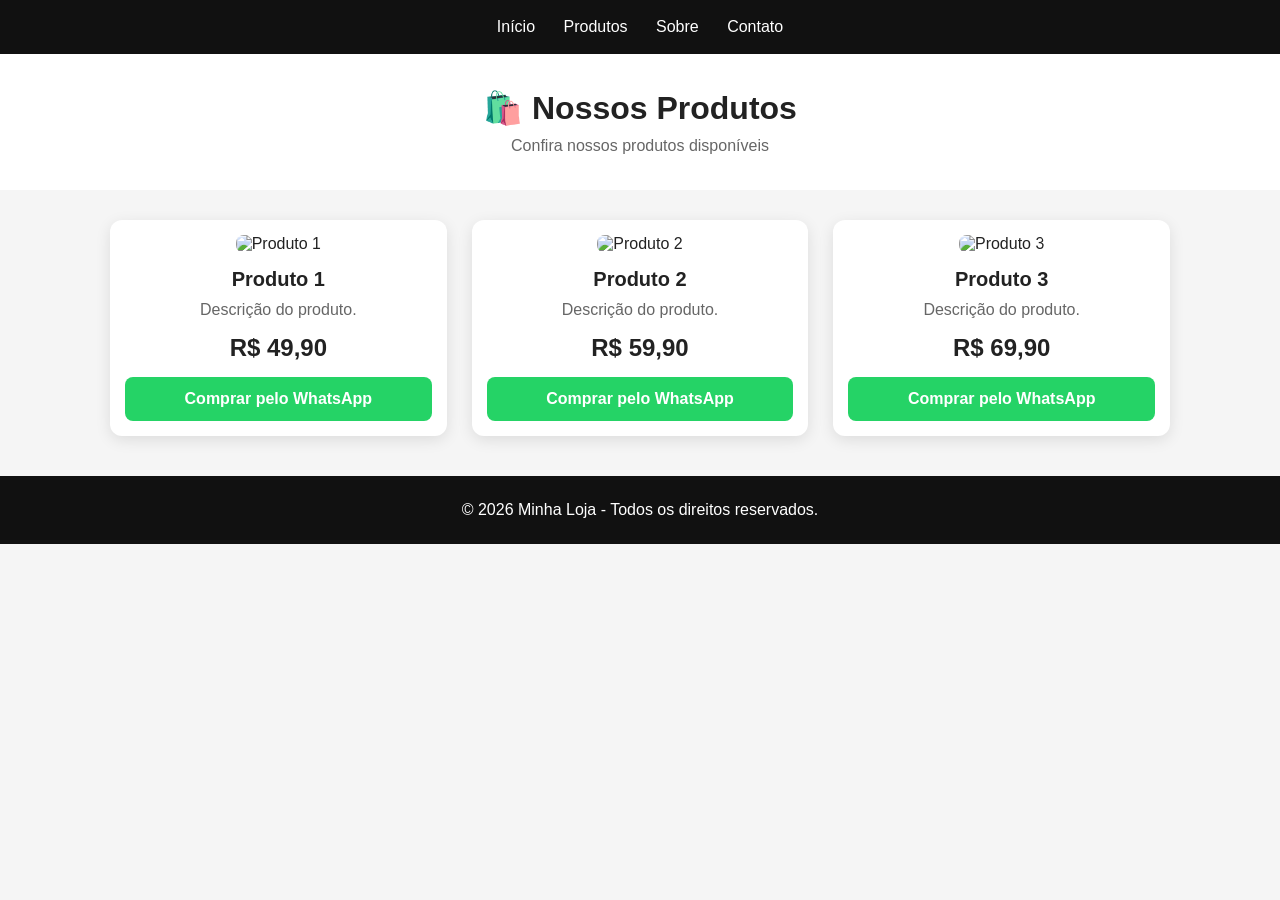
==== produtos.html @ ffba438e "Add files via upload" ====
<!DOCTYPE html>
<html lang="pt-BR">

<head>
    <meta charset="UTF-8">

    <!-- Deixa o site adaptado para celular -->
    <meta name="viewport" content="width=device-width, initial-scale=1.0">

    <title>Produtos | Minha Loja</title>

    <style>
        * {
            margin: 0;
            padding: 0;
            box-sizing: border-box;
        }

        body {
            font-family: Arial, sans-serif;
            background: #f5f5f5;
            color: #222;
        }

        /* MENU */
        nav {
            background: #111;
            padding: 18px;
            text-align: center;
        }

        nav a {
            color: white;
            text-decoration: none;
            margin: 0 12px;
            font-size: 16px;
        }

        nav a:hover {
            color: #00aaff;
        }

        /* CABEÇALHO */
        header {
            text-align: center;
            padding: 35px 15px;
            background: white;
        }

        header h1 {
            font-size: 32px;
            margin-bottom: 10px;
        }

        header p {
            color: #666;
        }

        /* PRODUTOS */
        .produtos {
            max-width: 1100px;
            margin: 30px auto;
            padding: 0 20px;

            display: grid;
            grid-template-columns: repeat(3, 1fr);
            gap: 25px;
        }

        .produto {
            background: white;
            border-radius: 12px;
            padding: 15px;
            text-align: center;
            box-shadow: 0 4px 15px rgba(0, 0, 0, 0.10);
            transition: 0.3s;
        }

        .produto:hover {
            transform: translateY(-5px);
        }

        .produto img {
            width: 100%;
            height: 230px;
            object-fit: contain;
            border-radius: 8px;
            margin-bottom: 15px;
        }

        .produto h2 {
            font-size: 20px;
            margin-bottom: 10px;
        }

        .produto p {
            color: #666;
            margin-bottom: 10px;
        }

        .preco {
            display: block;
            font-size: 24px;
            font-weight: bold;
            margin: 15px 0;
        }

        /* BOTÃO */
        .botao {
            display: block;
            background: #25D366;
            color: white;
            text-decoration: none;
            padding: 13px;
            border-radius: 8px;
            font-weight: bold;
        }

        .botao:hover {
            background: #1ebe5d;
        }

        /* RODAPÉ */
        footer {
            margin-top: 40px;
            padding: 25px;
            background: #111;
            color: white;
            text-align: center;
        }

        /* CELULAR */
        @media (max-width: 768px) {

            nav a {
                display: inline-block;
                margin: 6px;
            }

            header h1 {
                font-size: 26px;
            }

            .produtos {
                grid-template-columns: 1fr;
                padding: 15px;
            }

            .produto img {
                height: 250px;
            }
        }

        /* CELULARES PEQUENOS */
        @media (max-width: 400px) {

            header h1 {
                font-size: 23px;
            }

            .produto h2 {
                font-size: 18px;
            }

            .preco {
                font-size: 21px;
            }
        }
    </style>
</head>

<body>

    <!-- MENU -->
    <nav>
        <a href="index.html">Início</a>
        <a href="produtos.html">Produtos</a>
        <a href="sobre.html">Sobre</a>
        <a href="contato.html">Contato</a>
    </nav>

    <!-- CABEÇALHO -->
    <header>
        <h1>🛍️ Nossos Produtos</h1>
        <p>Confira nossos produtos disponíveis</p>
    </header>

    <!-- PRODUTOS -->
    <section class="produtos">

        <!-- PRODUTO 1 -->
        <div class="produto">

            <img src="produto1.jpg" alt="Produto 1">

            <h2>Produto 1</h2>

            <p>Descrição do produto.</p>

            <span class="preco">R$ 49,90</span>

            <a
                class="botao"
                href="https://wa.me/55SEUNUMERO?text=Olá!%20Tenho%20interesse%20no%20Produto%201"
                target="_blank">
                Comprar pelo WhatsApp
            </a>

        </div>

        <!-- PRODUTO 2 -->
        <div class="produto">

            <img src="produto2.jpg" alt="Produto 2">

            <h2>Produto 2</h2>

            <p>Descrição do produto.</p>

            <span class="preco">R$ 59,90</span>

            <a
                class="botao"
                href="https://wa.me/55SEUNUMERO?text=Olá!%20Tenho%20interesse%20no%20Produto%202"
                target="_blank">
                Comprar pelo WhatsApp
            </a>

        </div>

        <!-- PRODUTO 3 -->
        <div class="produto">

            <img src="produto3.jpg" alt="Produto 3">

            <h2>Produto 3</h2>

            <p>Descrição do produto.</p>

            <span class="preco">R$ 69,90</span>

            <a
                class="botao"
                href="https://wa.me/55SEUNUMERO?text=Olá!%20Tenho%20interesse%20no%20Produto%203"
                target="_blank">
                Comprar pelo WhatsApp
            </a>

        </div>

    </section>

    <!-- RODAPÉ -->
    <footer>
        <p>© 2026 Minha Loja - Todos os direitos reservados.</p>
    </footer>

</body>

</html>
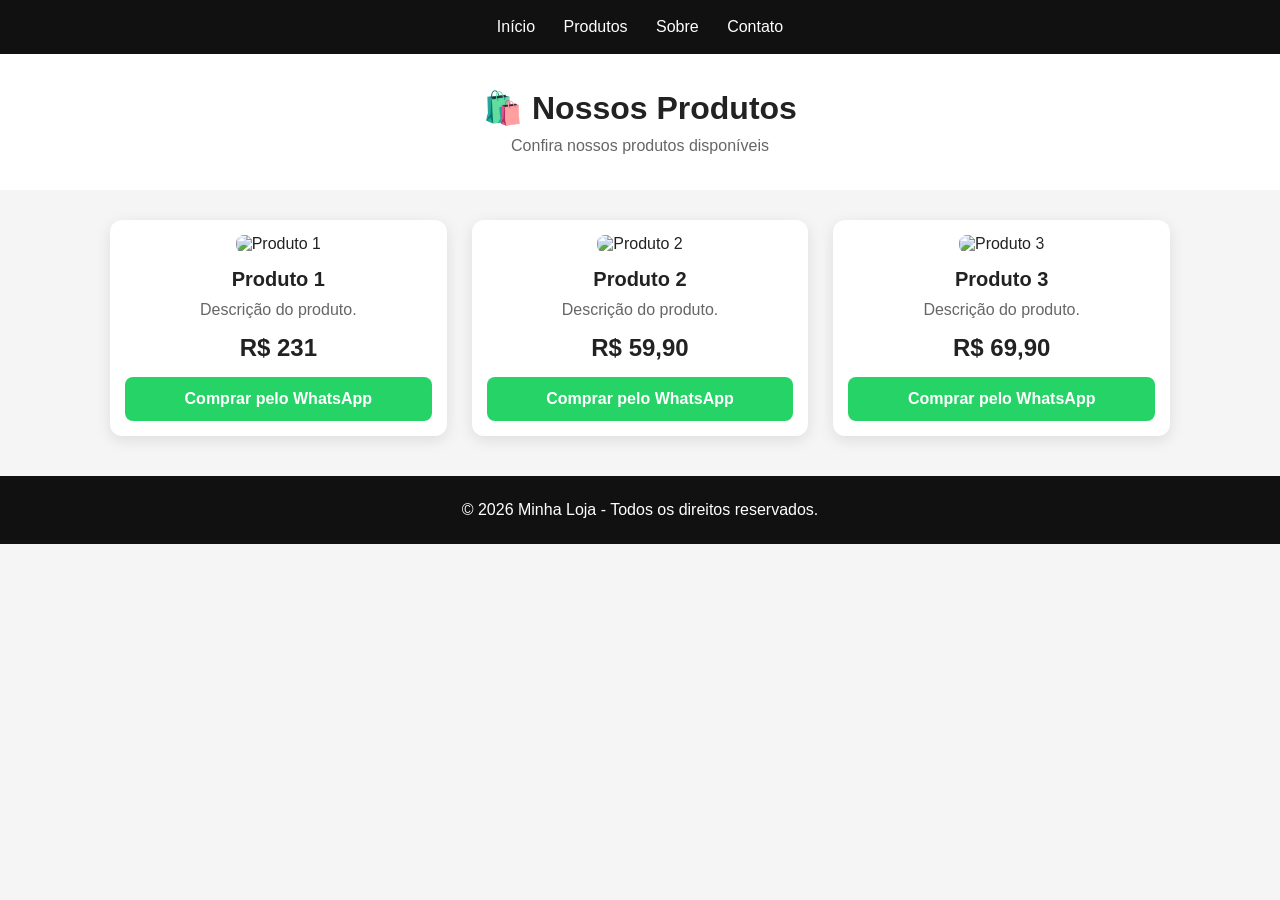
==== commit 7b5c8aa1: "produto.html Updated product prices and ensured HTML structure is correct." ====
--- a/produtos.html
+++ b/produtos.html
@@ -197,7 +197,7 @@
 
             <p>Descrição do produto.</p>
 
-            <span class="preco">R$ 49,90</span>
+            <span class="preco">R$ 231</span>
 
             <a
                 class="botao"
@@ -257,4 +257,4 @@
 
 </body>
 
-</html>+</html>
